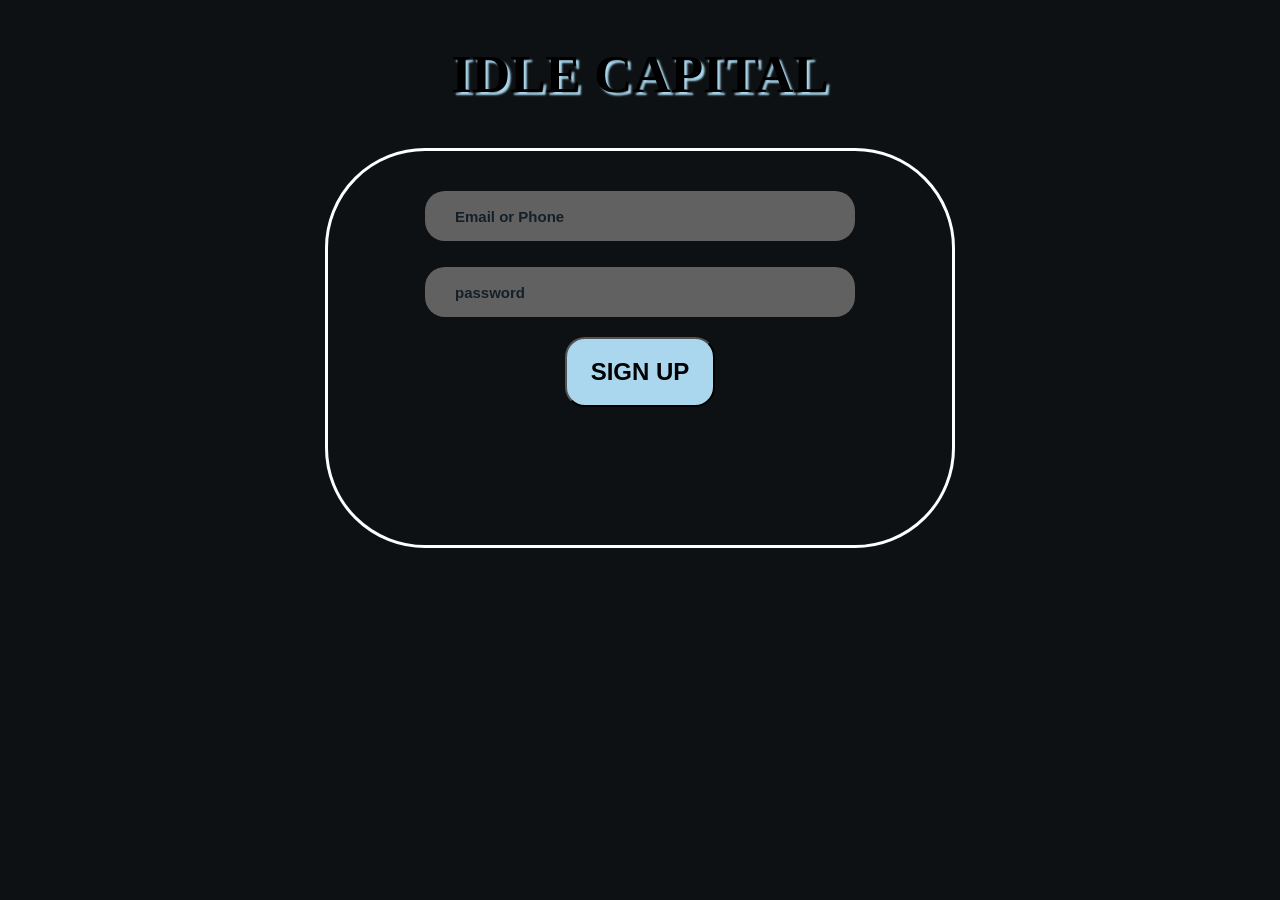
==== register.html @ 2becc25e "first commit" ====
<!DOCTYPE html>
<html lang="ru">
<head>
    <meta charset="UTF-8">
    <meta name="viewport" content="width=device-width, initial-scale=1.0">
    <title>Idle Capital — register</title>
    <link rel="stylesheet" href="style.css">
</head>
<body>
    <h2>IDLE CAPITAL</h2>
    <div class="container">
        <div class="login__card">
            <div class="email__login">


                <div class="input__group">
                    <input type="text" id="loginInput" placeholder="Email or Phone">
                </div>
                <div class="input__group">
                    <input type="password" id="password" placeholder="password">
                </div>
            </div>

            <button onclick="login()">Sign Up</button>
        </div>
    </div>





    

    <!-- <div class="card">
        <h2>Регистрация</h2>
        
        <div class="input-group">
            <label>Имя (Никнейм)</label>
            <input type="text" id="nickname" placeholder="Иван">
        </div>

        <div class="input-group">
            <label>Email</label>
            <input type="email" id="email" placeholder="user@example.com">
        </div>

        <div class="input-group">
            <label>Телефон</label>
            <input type="text" id="phone" placeholder="+3581234567">
        </div>

        <div class="input-group">
            <label>Пароль</label>
            <input type="password" id="password" placeholder="••••••••">
        </div>

        <button onclick="register()">Зарегистрироваться</button>
        <div id="error" class="error-msg"></div>

        <a class="switch-link" href="login.html">Уже есть аккаунт? Войти</a>
    </div> -->

    <script>
        const API_URL = 'https://localhost:7025'; // Укажите порт вашего API

        async function register() {
            const nickname = document.getElementById('nickname').value;
            const email = document.getElementById('email').value;
            const phone = document.getElementById('phone').value;
            const password = document.getElementById('password').value;
            const errorDiv = document.getElementById('error');
            errorDiv.innerText = '';

            try {
                const res = await fetch(`${API_URL}/api/register/register`, {
                    method: 'POST',
                    headers: { 'Content-Type': 'application/json' },
                    body: JSON.stringify({ nickname, email, phone, passwordHash: password }),
                    credentials: 'include'
                });

                if (res.ok) {
                    alert('Регистрация успешна! Теперь войдите в систему.');
                    window.location.href = 'login.html';
                } else {
                    const text = await res.text();
                    errorDiv.innerText = text || 'Ошибка регистрации';
                }
            } catch (err) {
                errorDiv.innerText = 'Ошибка соединения с сервером';
                console.error(err);
            }
        }
    </script>
</body>
</html>
---- style.css ----
* {
    box-sizing: border-box;
}

body {
    background-color: #0e1113;
}

h2 {
    color: black;
    text-shadow: 3px 3px 2px #aad7ed;
    font-size: 53px;
    text-align: center;
}

.container {
    display: flex;
    justify-content: center;
    align-items: center;
}

.login__card {
    width: 630px;
    height: 400px;
    background-color: #0e1113;
    border-radius: 100px;
    border: 3px solid white;
    display: flex;
    flex-direction: column;
    align-items: center;
}

.email__login {
    margin-top: 40px;
    display: flex;
    flex-direction: column;
    gap: 26px;
}

.input__group  input {
    width: 430px;
    height: 50px;
    border-radius: 20px;
    padding-left: 30px;
    background-color: #626161;
    border: none;
    font-size: 20px;
    
}

.input__group input::placeholder {
    color: #151f28;
    font-size: 15px;
    font-weight: bold;
}

button {
    width: 150px;
    height: 70px;
    border-radius: 20px;
    background-color: #aad7ed;
    margin-top: 20px;
    font-size: 24px;
    font-weight: bold;
    text-transform: uppercase;
    z-index: 5;
}

hr {
    position: absolute;
    top: 52%;
    width: 41%;
    border: 2px solid white;
    
}

.telegram__login {

}

.img__group img {
    margin-top: 25px;
    width: 64px;
}
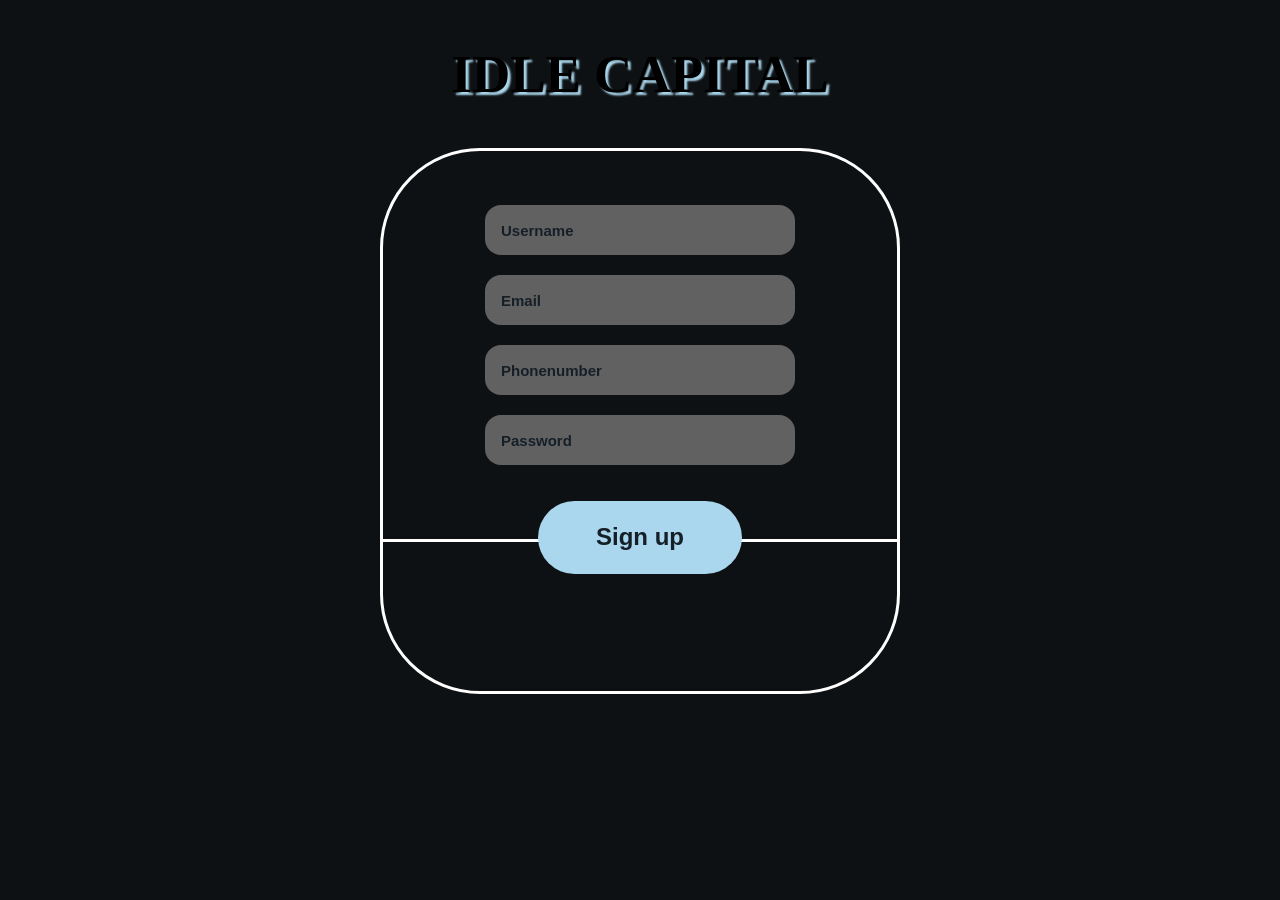
==== commit 0bafc8b0: "Registrarton form is done." ====
--- a/register.html
+++ b/register.html
@@ -9,21 +9,27 @@
 <body>
     <h2>IDLE CAPITAL</h2>
     <div class="container">
-        <div class="login__card">
+        <div class="login__card register__card">
             <div class="email__login">
-
-
                 <div class="input__group">
-                    <input type="text" id="loginInput" placeholder="Email or Phone">
+                    <input type="text" id="nickname" name="nickname" placeholder="Username" aria-label="Username" autocomplete="username">
                 </div>
                 <div class="input__group">
-                    <input type="password" id="password" placeholder="password">
+                    <input type="email" id="email" name="email" placeholder="Email" aria-label="Email" autocomplete="email">
+                </div>
+                <div class="input__group">
+                    <input type="tel" id="phone" name="phone" placeholder="Phonenumber" aria-label="Phone number" autocomplete="tel">
+                </div>
+                <div class="input__group">
+                    <input type="password" id="password" name="password" placeholder="Password" aria-label="Password" autocomplete="new-password">
                 </div>
             </div>
-
-            <button onclick="login()">Sign Up</button>
+            <button type="button" onclick="register()">Sign up</button>
+            <hr aria-hidden="true">
+            <div id="error" class="error-msg" role="alert" aria-live="polite"></div>
         </div>
     </div>
+
 
 
 
@@ -93,4 +99,4 @@
         }
     </script>
 </body>
-</html>+</html>
--- a/style.css
+++ b/style.css
@@ -81,4 +81,56 @@
 .img__group img {
     margin-top: 25px;
     width: 64px;
-}+}
+
+
+
+.register__card {
+    position: relative;
+    width: 520px;
+    max-width: calc(100vw - 32px);
+    height: 546px;
+}
+
+.register__card .email__login {
+    margin-top: 54px;
+    gap: 20px;
+    width: 310px;
+    max-width: calc(100% - 48px);
+}
+
+.register__card .input__group input {
+    width: 100%;
+    border-radius: 16px;
+    padding-left: 16px;
+}
+
+.register__card button {
+    position: relative;
+    flex-shrink: 0;
+    width: 204px;
+    height: 73px;
+    margin-top: 36px;
+    border: none;
+    border-radius: 40px;
+    color: #151f28;
+    text-transform: none;
+    cursor: pointer;
+}
+
+.register__card hr {
+        top: 388px;
+        left: 0;
+        width: 100%;
+        margin: 0;
+        border: none;
+        border-top: 3px solid white;
+}
+
+.register__card .error-msg {
+    position: relative;
+    margin: 18px 24px 0;
+    color: #aad7ed;
+    text-align: center;
+    overflow-wrap: anywhere;
+}
